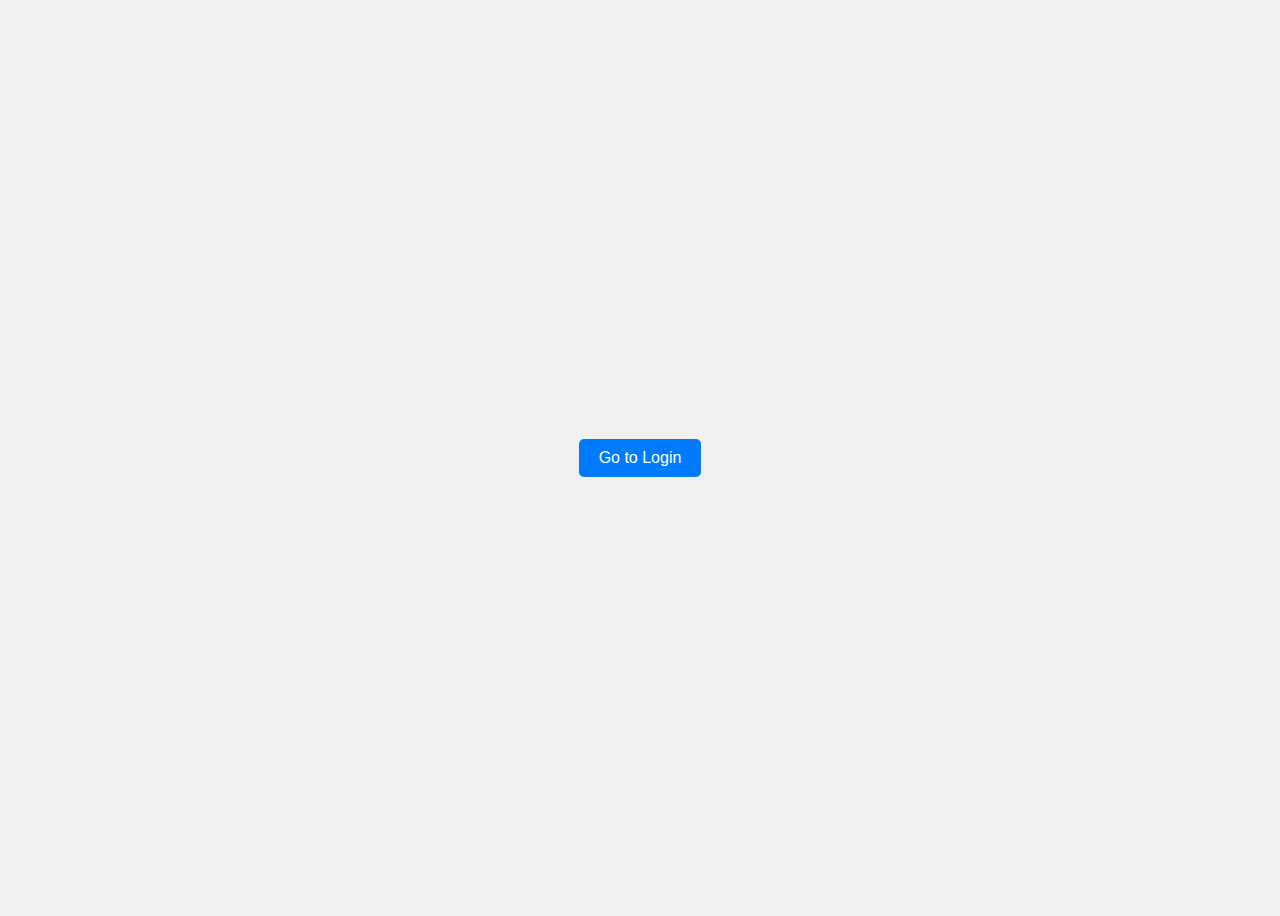
==== index.html @ 341cc429 "Add files via upload" ====
<!DOCTYPE html>
<html lang="en">
<head>
    <meta charset="UTF-8">
    <meta name="viewport" content="width=device-width, initial-scale=1.0">
    <title>Redirect Button</title>
    <style>
        body {
            display: flex;
            justify-content: center;
            align-items: center;
            height: 100vh;
            background-color: #f0f0f0;
        }
        button {
            padding: 10px 20px;
            font-size: 16px;
            cursor: pointer;
            background-color: #007BFF;
            color: white;
            border: none;
            border-radius: 5px;
            transition: background-color 0.3s;
        }
        button:hover {
            background-color: #0056b3;
        }
    </style>
</head>
<body>

    <button onclick="window.location.href='TEST_WEB1/login.php'">Go to Login</button>

</body>
</html>
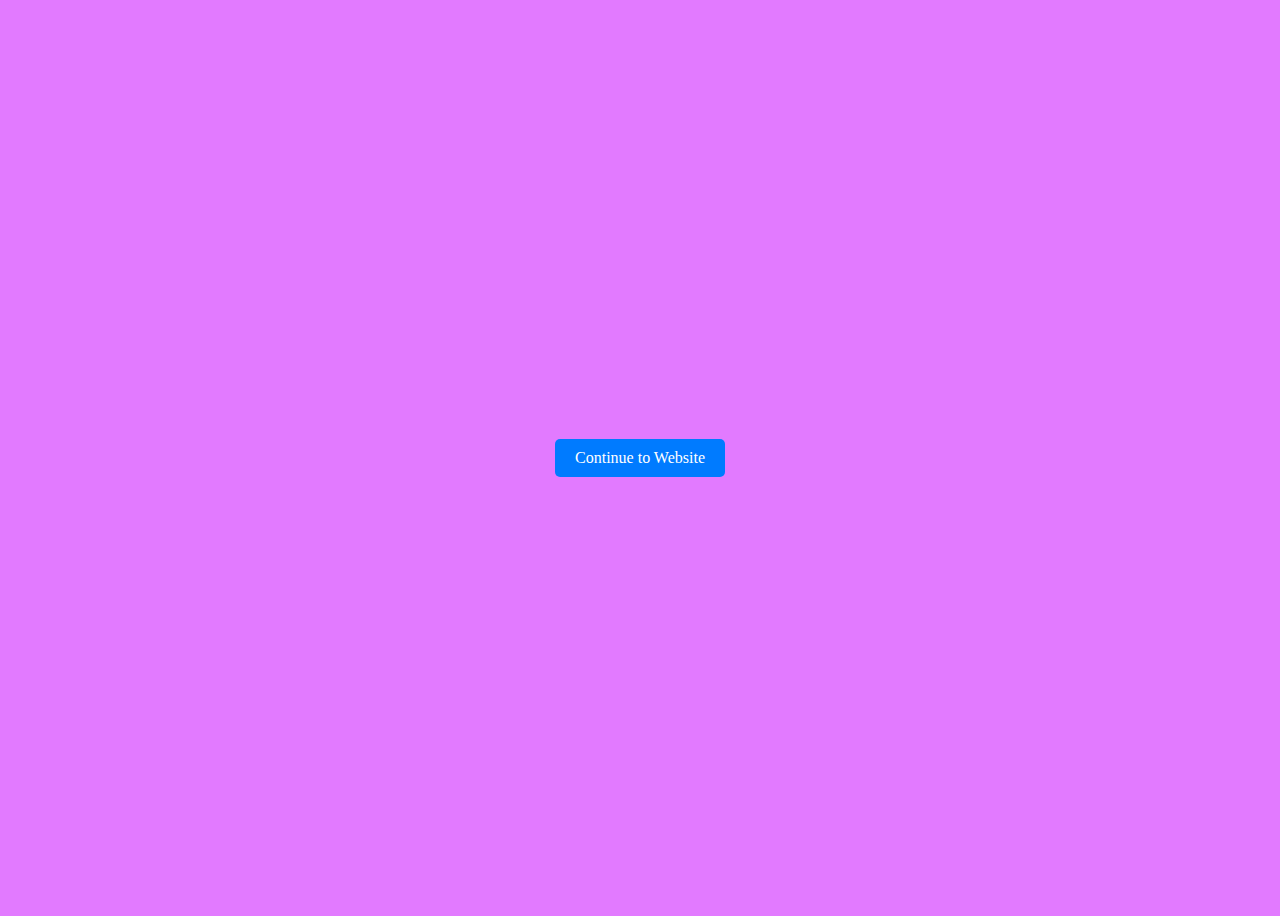
==== commit ac54e025: "Add files via upload" ====
--- a/index.html
+++ b/index.html
@@ -3,33 +3,33 @@
 <head>
     <meta charset="UTF-8">
     <meta name="viewport" content="width=device-width, initial-scale=1.0">
-    <title>Redirect Button</title>
+    <title>Continue to Website</title>
     <style>
         body {
             display: flex;
             justify-content: center;
             align-items: center;
             height: 100vh;
-            background-color: #f0f0f0;
+            background-color: #e27aff;
         }
-        button {
+        .button {
             padding: 10px 20px;
             font-size: 16px;
-            cursor: pointer;
+            color: white;
             background-color: #007BFF;
-            color: white;
             border: none;
             border-radius: 5px;
-            transition: background-color 0.3s;
+            cursor: pointer;
+            text-decoration: none;
         }
-        button:hover {
+        .button:hover {
             background-color: #0056b3;
         }
     </style>
 </head>
 <body>
 
-    <button onclick="window.location.href='TEST_WEB1/login.php'">Go to Login</button>
+    <a href="TEST_WEB1/login.php" class="button">Continue to Website</a>
 
 </body>
-</html>
+</html>